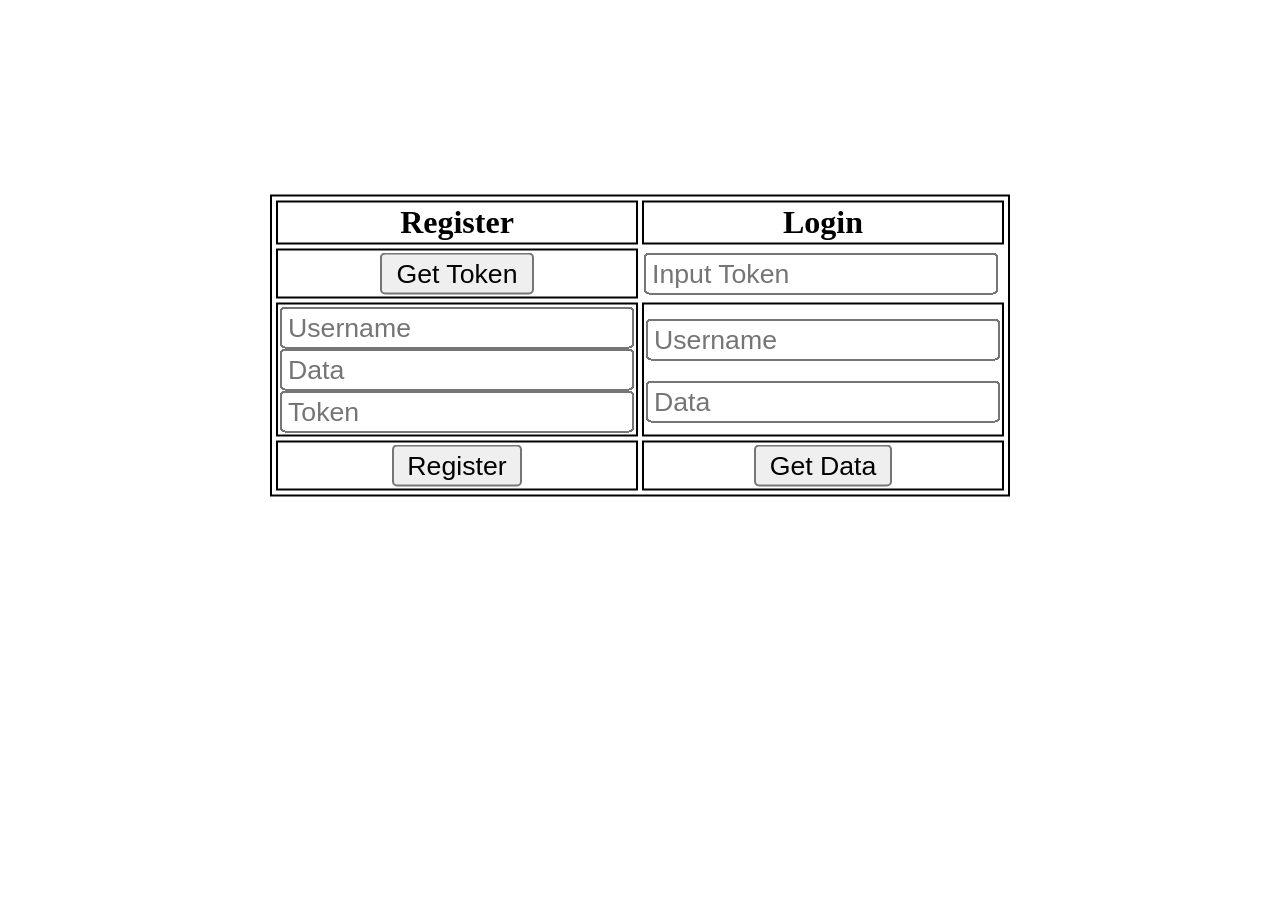
==== Assignment 3/index.html @ 4690cacb "Added Assignment 3.0" ====
<html>
    <head>
        <title>Server</title>
        <style>
            table, th, td {
            border: 1px solid black;
            }
        </style>
    </head>
    <body>
        <table style="margin: auto;margin-top: 30vh; transform: scale(2,2);">
            <tr>
                <th>Register</th>
                <th>Login</th>
            </tr>
            <tr>
                <td style="text-align: center;"><input id="get_token" type="button" value="Get Token"></td>
                <td style="border: 0px;"><input id="token2" type="text" placeholder="Input Token"></td>
            </tr>
            <tr>
                <td><input id="username" type="text" placeholder="Username"><br>
                    <input id="data" type="text" placeholder="Data"><br>
                    <input id="token1" type="text" placeholder="Token">
                </td>
                <td>
                    <input type="text" placeholder="Username" id="user2" readonly style="margin-bottom: 10px;"><br>
                    <input type="text" placeholder="Data" id="dat2" readonly>
                </td>
            </tr>
            <tr>
                <td style="text-align: center;"><input id="register" type="button" value="Register"></td>
                <td style="text-align: center;"><input id="get_data" type="button" value="Get Data"></td>
            </tr>
        </table>
    </body>
    <script type="text/javascript" src="script.js"></script>
</html>
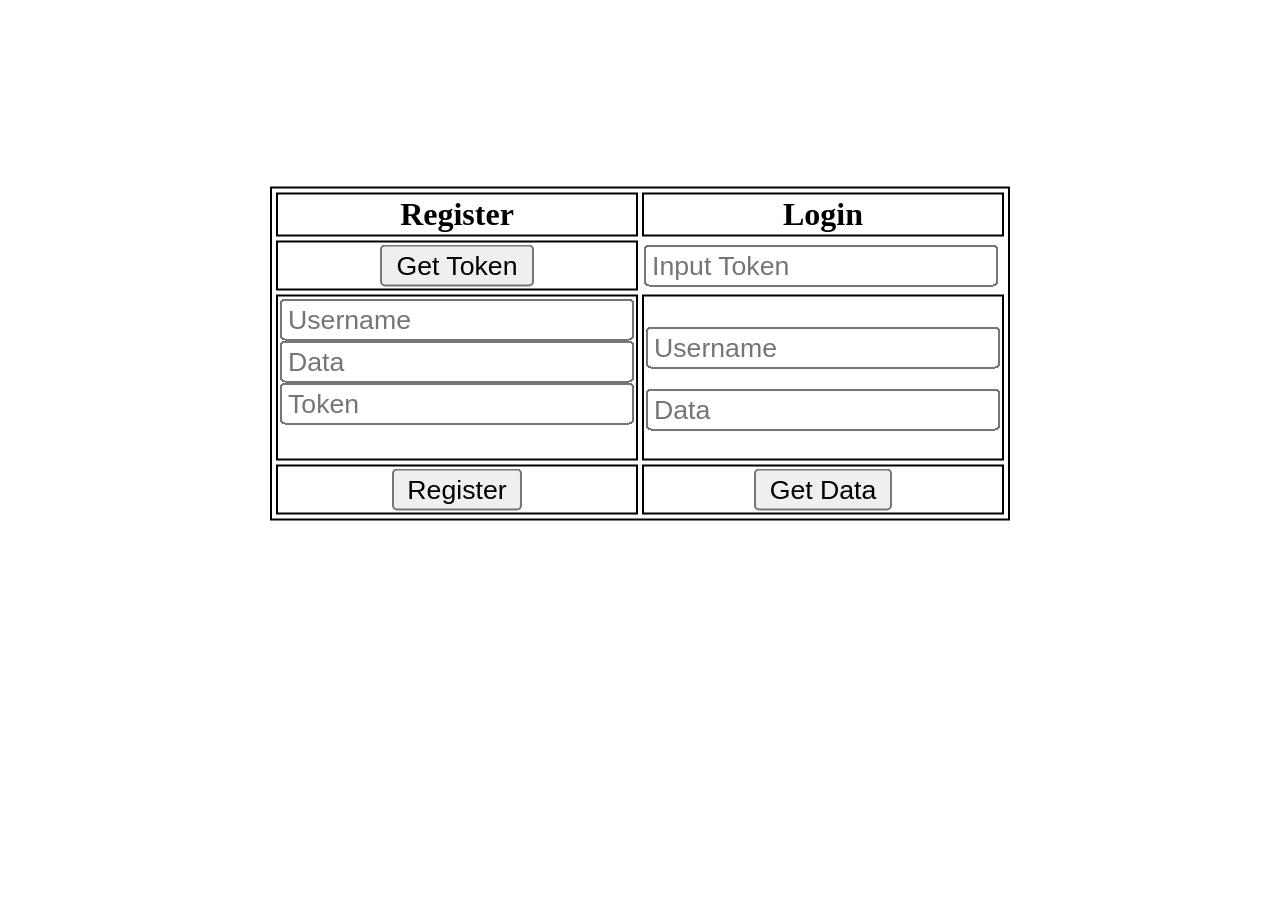
==== commit 009c2500: "added form tag" ====
--- a/Assignment 3/index.html
+++ b/Assignment 3/index.html
@@ -1,37 +1,41 @@
 <html>
-    <head>
-        <title>Server</title>
-        <style>
-            table, th, td {
+<head>
+    <title>Server</title>
+    <style>
+        table, th, td {
             border: 1px solid black;
-            }
-        </style>
-    </head>
-    <body>
-        <table style="margin: auto;margin-top: 30vh; transform: scale(2,2);">
-            <tr>
-                <th>Register</th>
-                <th>Login</th>
-            </tr>
-            <tr>
-                <td style="text-align: center;"><input id="get_token" type="button" value="Get Token"></td>
-                <td style="border: 0px;"><input id="token2" type="text" placeholder="Input Token"></td>
-            </tr>
-            <tr>
-                <td><input id="username" type="text" placeholder="Username"><br>
-                    <input id="data" type="text" placeholder="Data"><br>
-                    <input id="token1" type="text" placeholder="Token">
-                </td>
-                <td>
-                    <input type="text" placeholder="Username" id="user2" readonly style="margin-bottom: 10px;"><br>
-                    <input type="text" placeholder="Data" id="dat2" readonly>
-                </td>
-            </tr>
-            <tr>
-                <td style="text-align: center;"><input id="register" type="button" value="Register"></td>
-                <td style="text-align: center;"><input id="get_data" type="button" value="Get Data"></td>
-            </tr>
-        </table>
-    </body>
-    <script type="text/javascript" src="script.js"></script>
-</html>+        }
+    </style>
+</head>
+<body>
+    <table style="margin: auto;margin-top: 30vh; transform: scale(2,2);">
+        <tr>
+            <th>Register</th>
+            <th>Login</th>
+        </tr>
+        <tr>
+            <td style="text-align: center;"><input id="get_token" type="button" value="Get Token"></td>
+            <td style="border: 0px;"><input id="token2" type="text" placeholder="Input Token"></td>
+        </tr>
+        <tr>
+            <td>
+                <form id="regForm">
+                    <input id="username" type="text" name="username" placeholder="Username"><br>
+                    <input id="data" type="text" name = "data" placeholder="Data"><br>
+                    <input id="token1" type="text" name="token" placeholder="Token">
+                </form>
+            </td>
+            <td>
+                <input type="text" placeholder="Username" id="user2" readonly style="margin-bottom: 10px;"><br>
+                <input type="text" placeholder="Data" id="dat2" readonly>
+            </td>
+        </tr>
+        <tr>
+            <td style="text-align: center;"><input id="register" type="button" value="Register"></td>
+            <td style="text-align: center;"><input id="get_data" type="button" value="Get Data"></td>
+        </tr>
+    </table>
+</body>
+<script type="text/javascript" src="sc.js"></script>
+
+</html>
